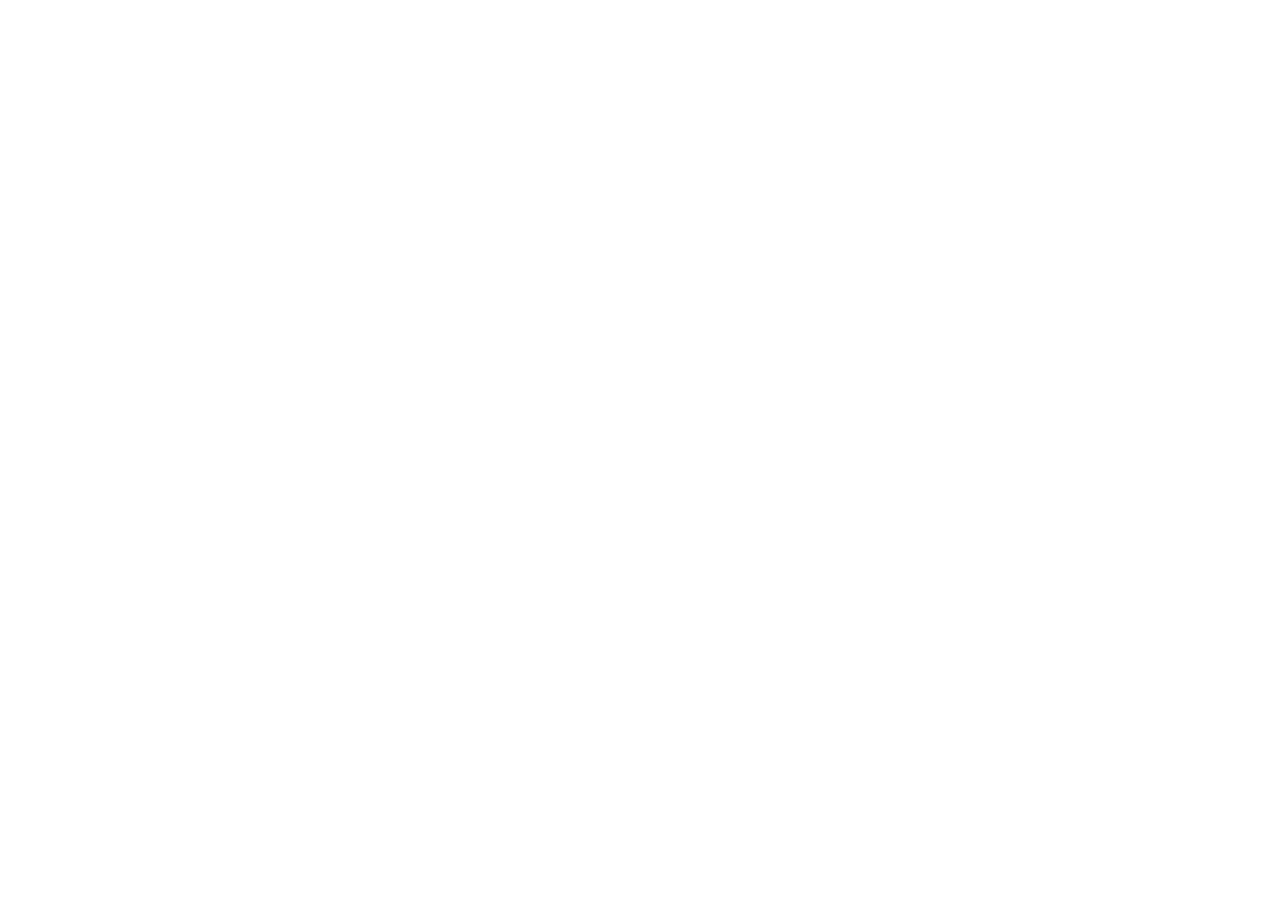
==== index.html @ c2b7e3fa "Create index.html" ====
<!DOCTYPE html>
<html lang="en">
	<head>
    	<meta charset="utf-8">
    	<meta name="description" content="This is where your description goes">
    	<meta name="keywords" content="one, two, three">

		<title>Title in the tab</title>

		<!-- external CSS link -->
		<link rel="stylesheet" href="css/normalize.css">
		<link rel="stylesheet" href="css/style.css">
	</head>
	<body>
		

		<script type="text/javascript" src="js/main.js"></script>
	</body>
</html>
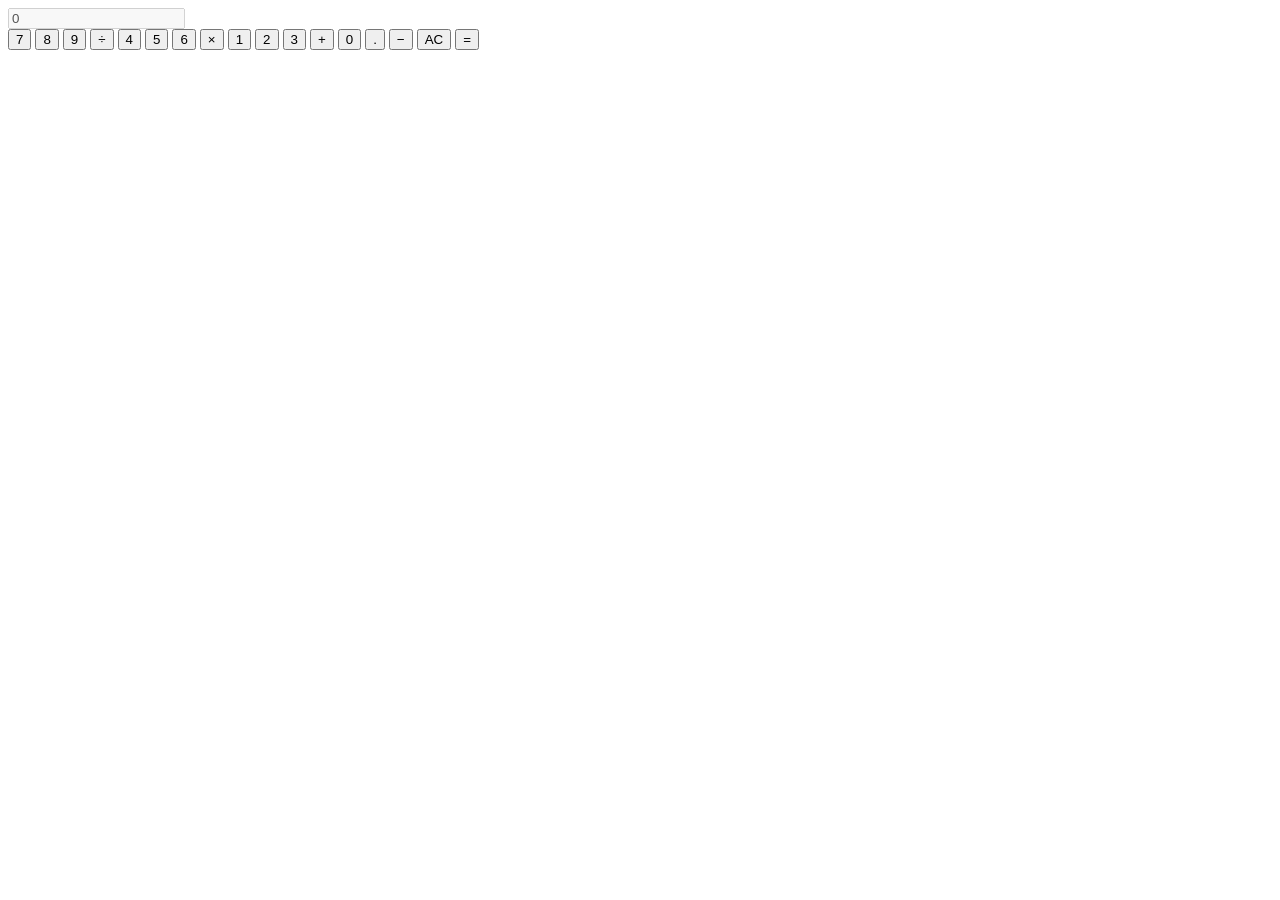
==== commit b3db8be8: "added style sheet and basic html" ====
--- a/index.html
+++ b/index.html
@@ -12,7 +12,34 @@
 		<link rel="stylesheet" href="css/style.css">
 	</head>
 	<body>
-		
+        <section class="calculator">
+            <input type="text" class="display" value="0" disabled />
+
+            <section class="buttons">
+                <button type="button" value="7">7</button>
+                <button type="button" value="8">8</button>
+                <button type="button" value="9">9</button>
+                <button type="button" value="/">&divide;</button>
+                
+                <button type="button" value="4">4</button>
+                <button type="button" value="5">5</button>
+                <button type="button" value="6">6</button>
+                <button type="button" value="*">&times;</button>
+
+                <button type="button" value="1">1</button>
+                <button type="button" value="2">2</button>
+                <button type="button" value="3">3</button>
+                <button type="button" value="+">&plus;</button>
+
+                <button type="button" value="0">0</button>
+                <button type="button" value=".">.</button>
+                <button type="button" value="-">&minus;</button>
+                <button type="button" class="all-clear" value="AC">AC</button>
+
+                <button type="button" value="=">&equals;</button>
+            </section>
+
+        </section>
 
 		<script type="text/javascript" src="js/main.js"></script>
 	</body>
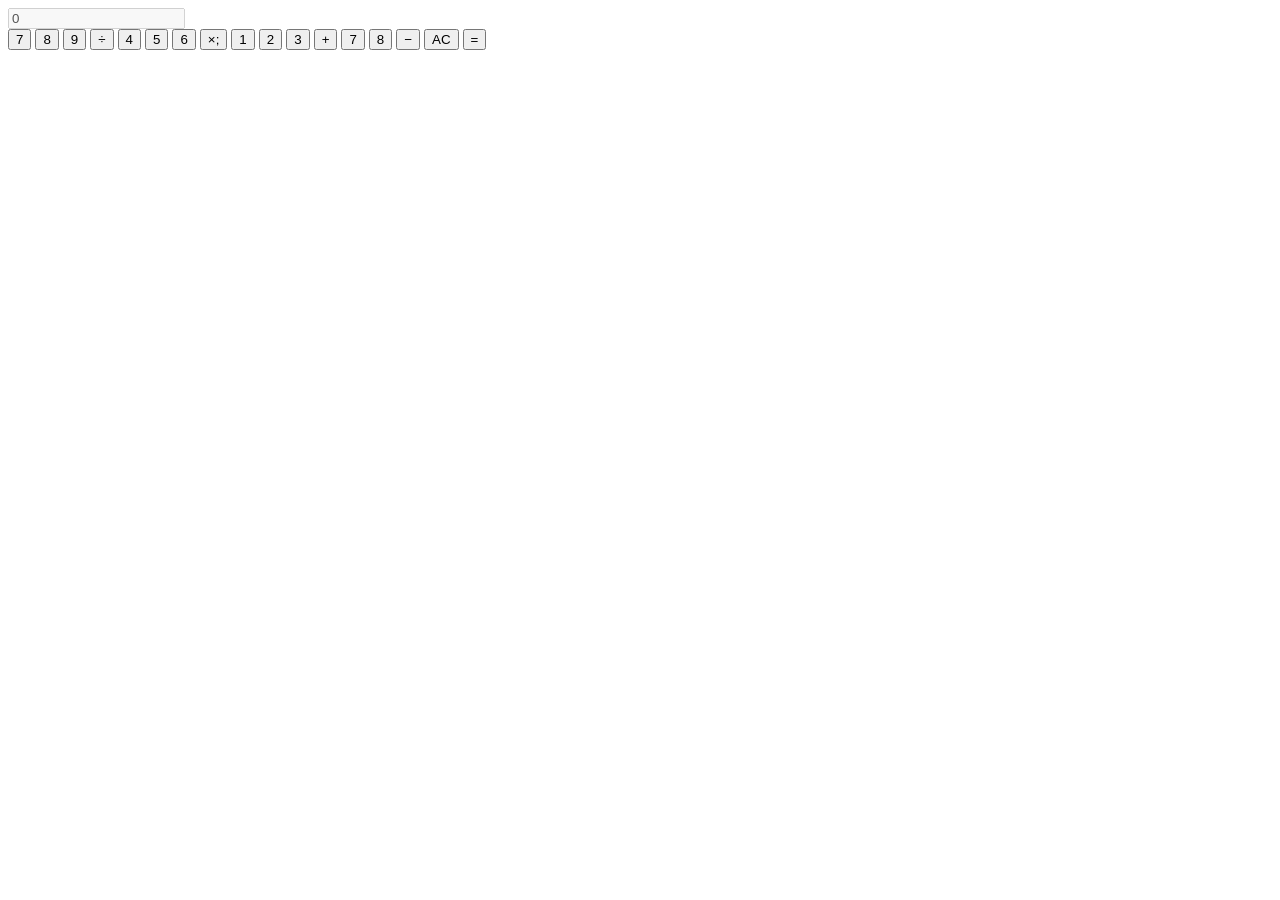
==== commit 0d266f72: "calculator setup in html" ====
--- a/index.html
+++ b/index.html
@@ -12,34 +12,33 @@
 		<link rel="stylesheet" href="css/style.css">
 	</head>
 	<body>
-        <section class="calculator">
-            <input type="text" class="display" value="0" disabled />
+		<section class="calculator">
+			<input type="text" class="display" value="0" disabled />
 
-            <section class="buttons">
-                <button type="button" value="7">7</button>
-                <button type="button" value="8">8</button>
-                <button type="button" value="9">9</button>
-                <button type="button" value="/">&divide;</button>
-                
-                <button type="button" value="4">4</button>
-                <button type="button" value="5">5</button>
-                <button type="button" value="6">6</button>
-                <button type="button" value="*">&times;</button>
+			<section class="buttons">
+				<button type="button" value="7">7</button>
+				<button type="button" value="8">8</button>
+				<button type="button" value="9">9</button>
+				<button type="button" value="/">&divide;</button>
 
-                <button type="button" value="1">1</button>
-                <button type="button" value="2">2</button>
-                <button type="button" value="3">3</button>
-                <button type="button" value="+">&plus;</button>
+				<button type="button" value="4">4</button>
+				<button type="button" value="5">5</button>
+				<button type="button" value="6">6</button>
+				<button type="button" value="*">&times;;</button>
 
-                <button type="button" value="0">0</button>
-                <button type="button" value=".">.</button>
-                <button type="button" value="-">&minus;</button>
-                <button type="button" class="all-clear" value="AC">AC</button>
+				<button type="button" value="1">1</button>
+				<button type="button" value="2">2</button>
+				<button type="button" value="3">3</button>
+				<button type="button" value="+">&plus;</button>
 
-                <button type="button" value="=">&equals;</button>
-            </section>
+				<button type="button" value="0">7</button>
+				<button type="button" value=".">8</button>
+				<button type="button" value="-">&minus;</button>
+				<button type="button" class="all-clear" value="AC">AC</button>
 
-        </section>
+				<button type="button" value="=">&equals;</button>
+			</section>
+		</section>
 
 		<script type="text/javascript" src="js/main.js"></script>
 	</body>
